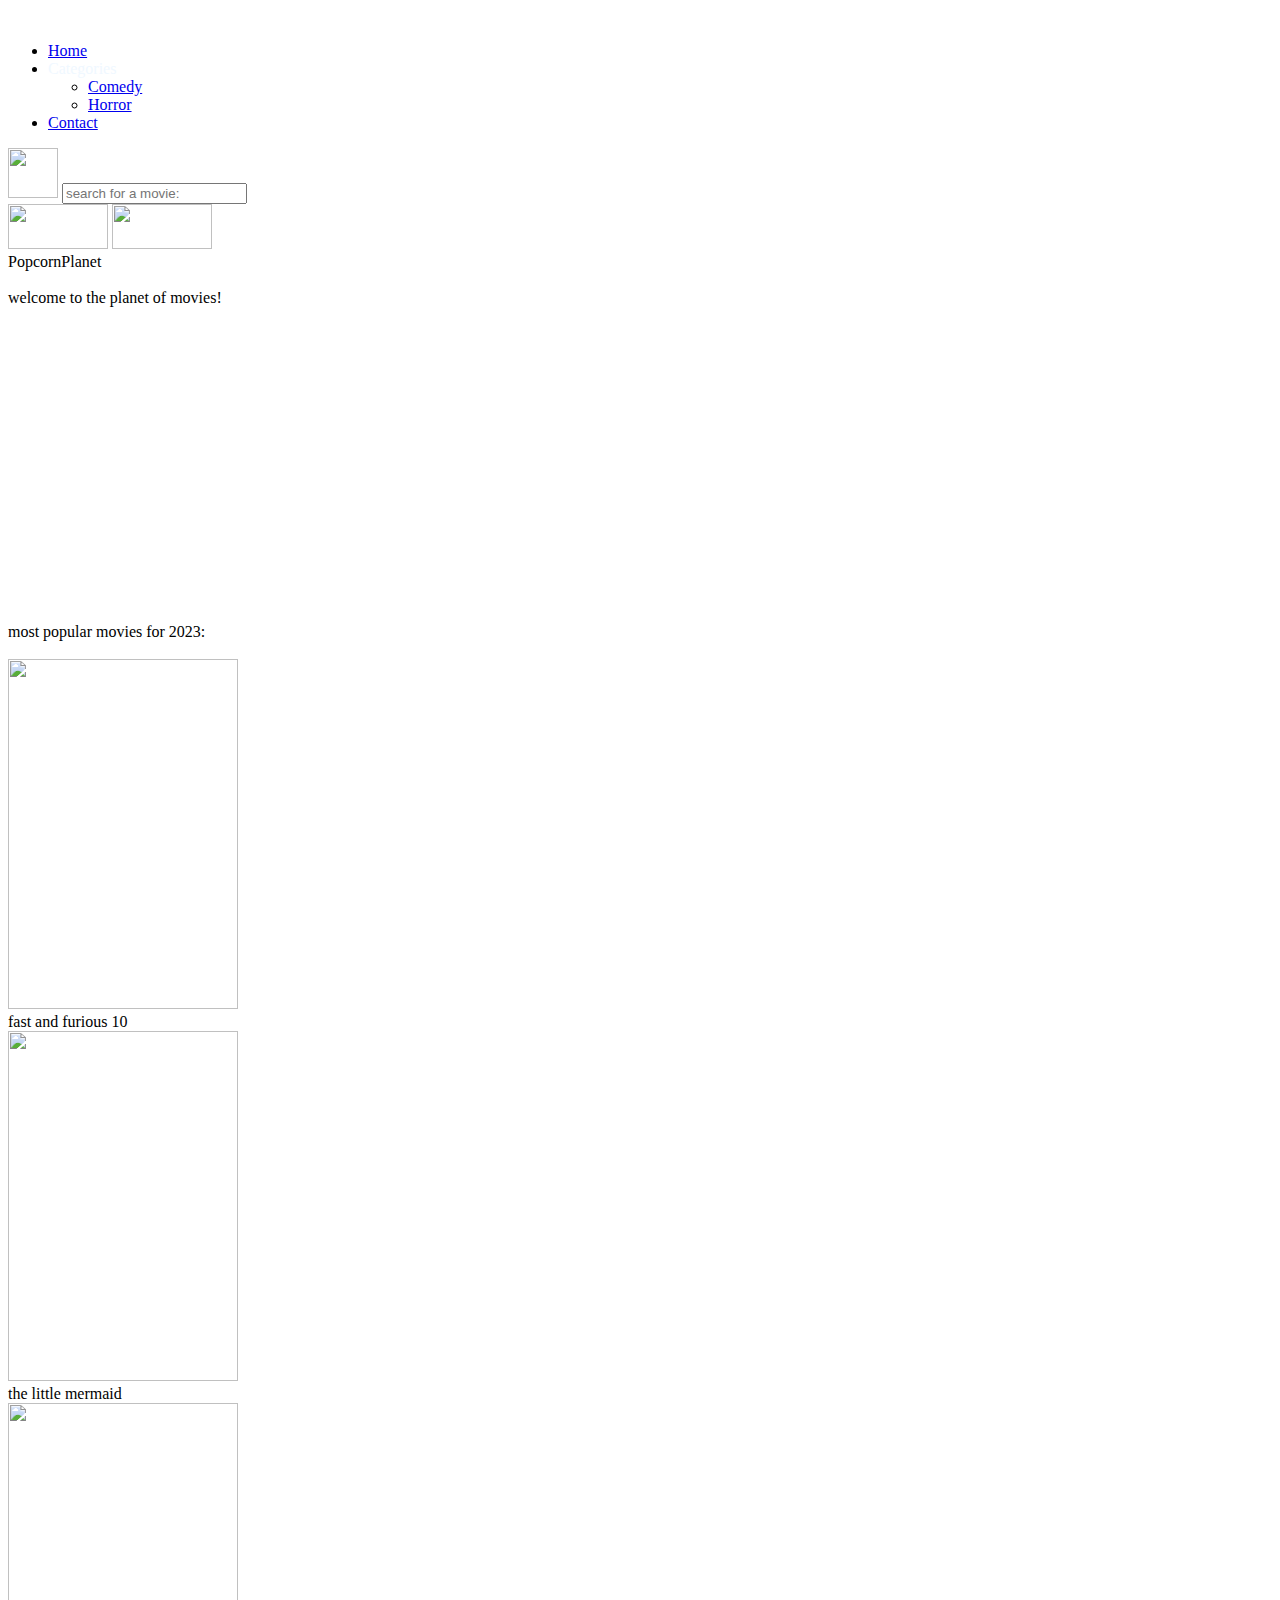
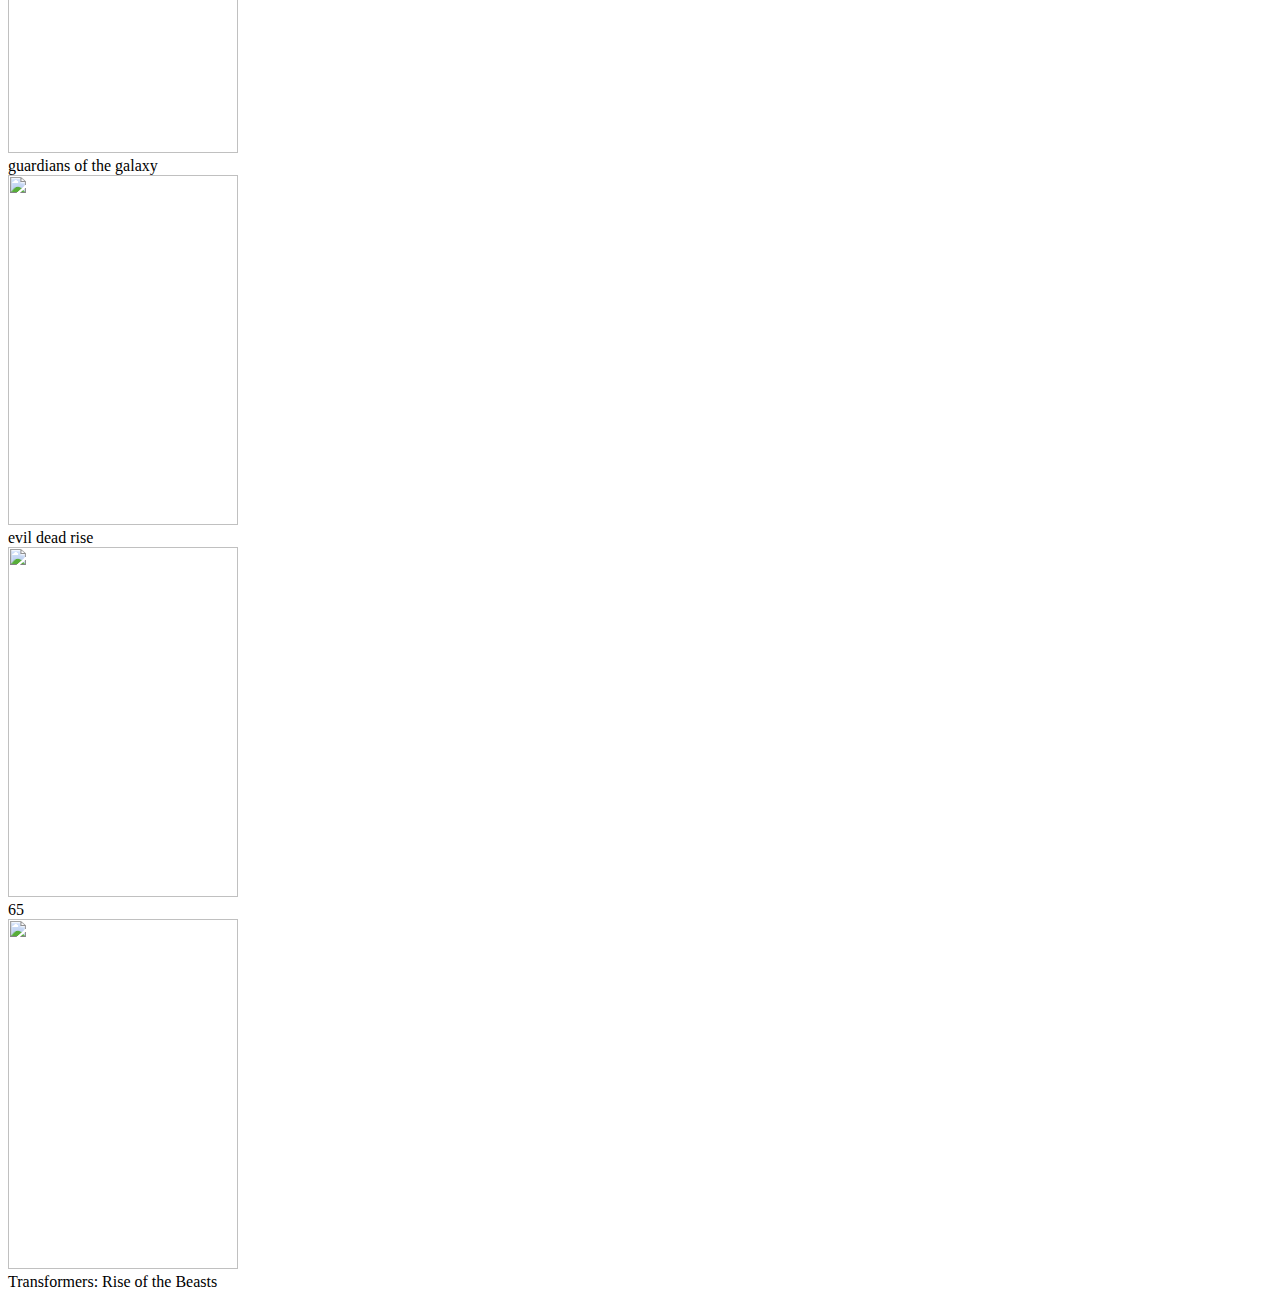
==== index.html @ aa1887a9 "thirdproject" ====
<!DOCTYPE html>
<html lang="en">
<head>
    <meta charset="UTF-8">
    <meta name="viewport" content="width=device-width, initial-scale=1.0">
    <title>PopcornPlanet</title>
    <link rel="stylesheet" href="homepage.css">
    <link rel="icon" type="Image" href="https://icon-library.com/images/popcorn-icon-png/popcorn-icon-png-5.jpg">
</head>
<body>
    <div class="menu-logo">
<img src="https://www.tenutabaroniblei.it/wp-content/uploads/2022/02/menu.png" alt=""
id="menulogo">
<nav class="nav-bar">
    <ul>
      <li><a href="#">Home</a></li>
      <li class="has-sublist">
        <span style="color: aliceblue;">Categories</span>
        <ul class="sublist">
          <li><a href="../comedypage/comedy.html">Comedy</a></li>
          <li><a href="../horror/horrorpage.html">Horror</a></li>
        </ul>
      </li>
      <li><a href="../contact/contact.html">Contact</a></li>
    </ul>
  </nav>
</div> 
<div class="search-logo">
<img src="https://encrypted-tbn0.gstatic.com/images?q=tbn:ANd9GcT--W18wy6a2ieVL6AoUwTx7OwzuY1-ncqVeA&usqp=CAU" alt=""
width="50px"
height="50px">
<input placeholder="search for a movie:" maxlength="30" type="text"
id="txt">
</div>
<div class="sign">
  <a href="../signup/sighnuppage.html"><img src="https://freepngimg.com/download/web_design/24743-5-sign-up-button-transparent.png" alt=""
    width="100vw"
    height="45vh"
    id="up"></a>
  <a href="../loginpage/logon.html"><img src="https://www.clker.com/cliparts/W/N/3/S/7/v/login-button-md.png" alt=""
    width="100vw"
    height="45vh"
    id="in"></a>
    </div>
    <span id="title">PopcornPlanet</span>
    <br>
    <br>
    <span id="sectitle">welcome to the planet of movies!</span>
    <br>
    <br>
    <br>
    <br>
    <br>
    <br>
    <br>
 <div class="video">
  <video src="./minions.mp4" alt=""
  width="100%"
  height="30%" autoplay loop muted>
</div>
  <br>
  <br>
  <br>
  <span id="tit3"> most popular movies for 2023:</span>
   <br>
   <br>
   <div class="container">
<div class="faf1"><a href="https://he.wikipedia.org/wiki/%D7%9E%D7%94%D7%99%D7%A8_%D7%95%D7%A2%D7%A6%D7%91%D7%A0%D7%99_10"><img src="https://movies.universalpictures.com/media/fstx-montage1sheet2-rgb-1-64108e93e63dd-1.jpg" alt=""
  width="230vw"
  height="350vh"></a>
  <br>
  <span id="faf2">fast and furious 10</span>
</div>
<div class="tlm1">
<a href="https://he.wikipedia.org/wiki/%D7%91%D7%AA_%D7%94%D7%99%D7%9D_%D7%94%D7%A7%D7%98%D7%A0%D7%94_(%D7%A1%D7%A8%D7%98,_2023)"><img src="https://upload.wikimedia.org/wikipedia/he/thumb/d/d0/The_Little_Mermaid_Live-Action_Remake.jpg/800px-The_Little_Mermaid_Live-Action_Remake.jpg" alt=""
  width="230vw"
  height="350vh"></a>
  <br>
  <span id="tlm2">the little mermaid</span>
</div>
<div class="gotg1">
  <a href="https://he.wikipedia.org/wiki/%D7%A9%D7%95%D7%9E%D7%A8%D7%99_%D7%94%D7%92%D7%9C%D7%A7%D7%A1%D7%99%D7%94:_%D7%97%D7%9C%D7%A7_3"><img src="https://t1.gstatic.com/licensed-image?q=tbn:ANd9GcQX6LmNl7-4IMvM2Cff5-86-GyXogyaQvqZoEYHWEbKzC2IIdIxF9q_MQvpG-eQ2I0_" alt=""
    width="230vw"
  height="350vh"></a>
    <br>
    <span id="gotg2">guardians of the galaxy</span>
</div>
<div class="edr1">
  <a href="https://he.wikipedia.org/wiki/%D7%9C%D7%94%D7%A2%D7%99%D7%A8_%D7%90%D7%AA_%D7%94%D7%A9%D7%93"><img src="https://upload.wikimedia.org/wikipedia/he/thumb/0/0d/Evil_Dead_Rise.jpg/640px-Evil_Dead_Rise.jpg" alt=""
    width="230vw"
    height="350vh" ></a>
    <br>
    <span id="edr2">evil dead rise</span>
</div>
<div class="m65">
  <a href="https://en.wikipedia.org/wiki/65_(film)"><img src="https://encrypted-tbn0.gstatic.com/images?q=tbn:ANd9GcRVZINtYLoNLTZXVEgX9gi9CfADsuFB_jZ8aOKKHPLPz9jkLT9M" alt=""
    width="230vw"
    height="350vh"></a>
    <br>
    <span id="m652">65</span>
</div>
<div class="tran1">
  <a href="https://he.wikipedia.org/wiki/%D7%A8%D7%95%D7%91%D7%95%D7%98%D7%A8%D7%99%D7%A7%D7%99%D7%9D:_%D7%A2%D7%9C%D7%99%D7%99%D7%AA_%D7%94%D7%97%D7%99%D7%95%D7%AA"><img src="https://t1.gstatic.com/licensed-image?q=tbn:ANd9GcQv0jGSkEAY4rUSSY4rZypDf7sImJvPSTUmyM7PQKktJJyWW93d3it4N9x9Awpy6wd9" alt=""
    width="230vw"
    height="350vh"></a>
    <br>
    <span id="tran2"> Transformers: Rise of the Beasts</span>
</div>

   </div>


  
</body>
</html>
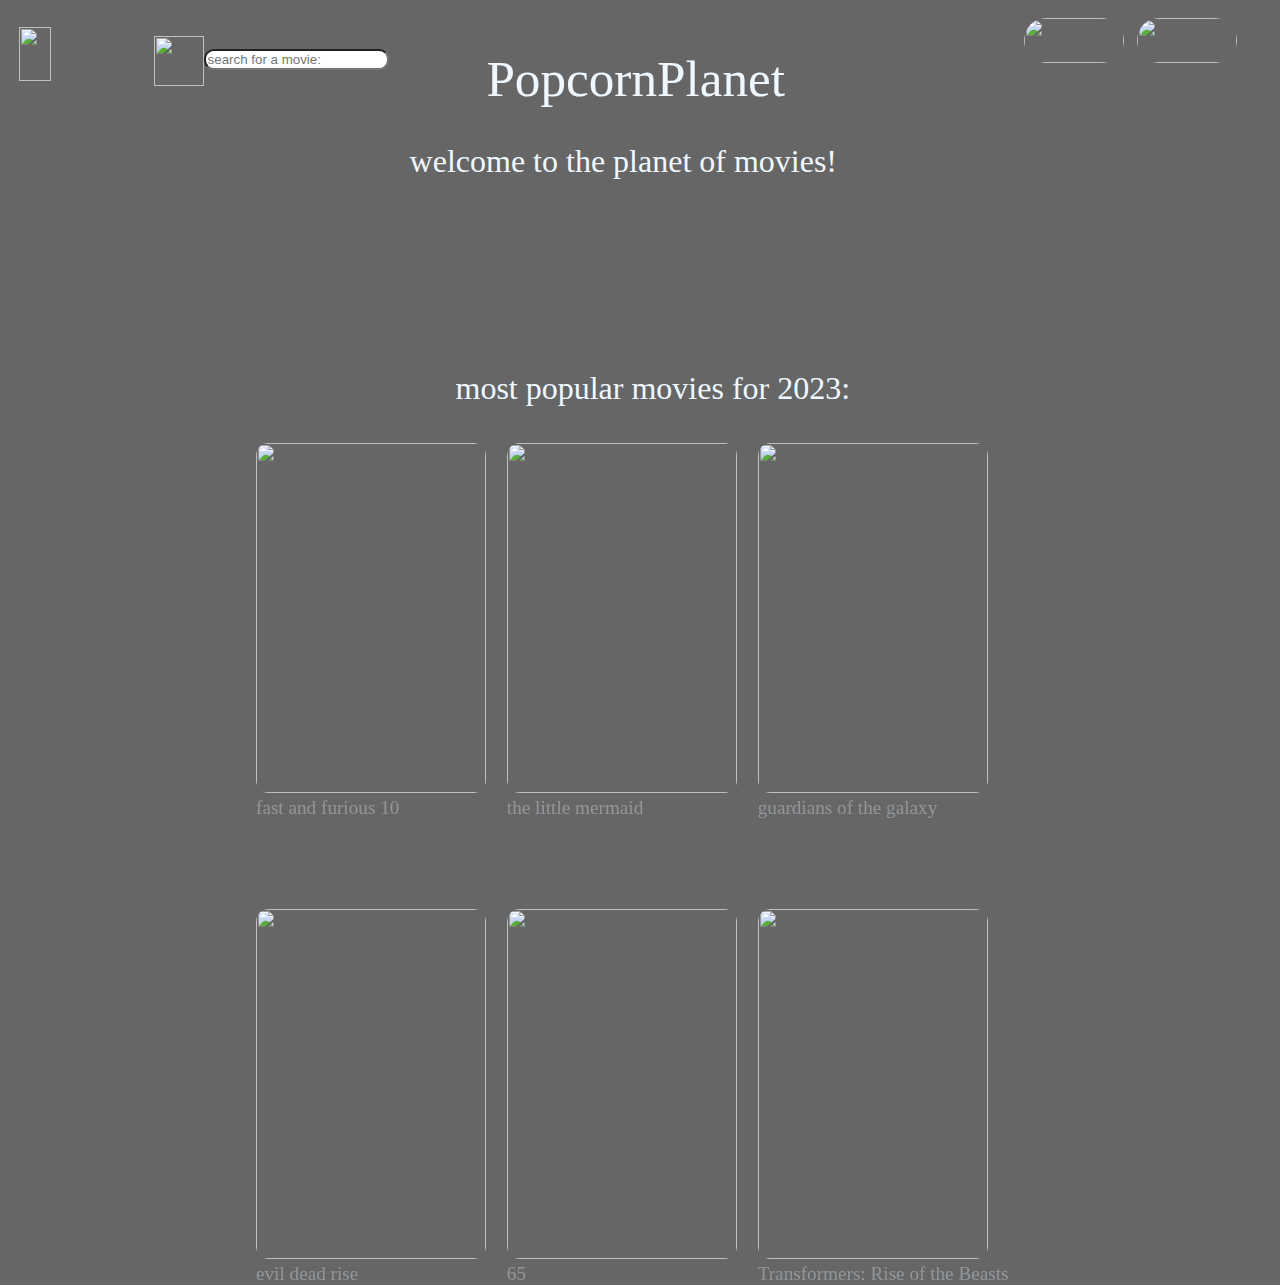
==== commit 404467a4: "thirdproject" ====
--- a/index.html
+++ b/index.html
@@ -4,7 +4,7 @@
     <meta charset="UTF-8">
     <meta name="viewport" content="width=device-width, initial-scale=1.0">
     <title>PopcornPlanet</title>
-    <link rel="stylesheet" href="homepage.css">
+    <link rel="stylesheet" href="index.css">
     <link rel="icon" type="Image" href="https://icon-library.com/images/popcorn-icon-png/popcorn-icon-png-5.jpg">
 </head>
 <body>
--- a/index.css
+++ b/index.css
@@ -0,0 +1,341 @@
+#title{
+    color: aliceblue;
+display: flex;
+text-align: center;
+justify-content: center;
+font-size: 4vw;
+font-family: "Pacifico", cursive;
+position: absolute;
+left: 38vw;
+bottom: 88vh;
+
+
+
+}
+#sectitle{
+    color: aliceblue;
+    display: flex;
+    text-align: center;
+    justify-content: center;
+    font-size: 2.5vw;
+    font-family: "Pacifico", cursive;
+    position: absolute;
+    left: 32vw;
+bottom: 80vh;
+
+
+}
+body{
+    margin: 0;
+    padding: 0;
+    background-image: url(https://png.pngtree.com/thumb_back/fh260/back_pic/05/09/26/685983d002c54c0.jpg);
+    background-size: cover;
+    background-repeat: no-repeat;
+    background-position: center;
+    background-attachment: fixed;
+    
+    background-color: rgb(0, 0, 0, 0.6);
+    background-blend-mode: multiply;
+}
+
+.menu-logo {
+    display: inline-block;
+    position: relative;
+    cursor: pointer;
+    top: 3vh;
+left: 1.5vw; 
+position: fixed;  
+z-index: 1;
+  }
+  
+  .menu-logo img {
+    width: 2.5vw; 
+    height: 6vh;
+    
+    
+   
+  }
+  
+  .nav-bar {
+    display: none;
+    position: absolute;
+    top: 100%;
+    left: 0;
+    background-color: #333;
+    list-style-type: none;
+    padding: 10px;
+   
+  }
+  
+  .menu-logo:hover .nav-bar {
+    display: block;
+  }
+  
+  .nav-bar li {
+    padding: 10px;
+  }
+  
+  .nav-bar li a {
+    color: #fff;
+    text-decoration: none;
+  }
+  .nav-bar li:hover {
+    font-size: 20px; 
+    border-bottom: 2px solid #ffffff;
+  }
+  .has-sublist {
+    position: relative;
+  }
+  
+  .has-sublist .sublist {
+    display: none;
+    position: absolute;
+    top: 0;
+    left: 100%;
+    background-color: #555;
+    list-style-type: none;
+    padding: 5px;
+  }
+  
+  .has-sublist:hover .sublist {
+    display: block;
+    
+  }
+  .search-logo{
+    position: absolute;
+    left: 12vw;
+    bottom: 90vh;
+  }
+  #txt{
+    position: absolute;
+    top: 1.4vh;
+    border-radius: 10px;
+    
+  }
+  .sign{
+
+display: flex;
+justify-content: center;
+gap: 1vw;
+position: absolute;
+top: 2vh;
+left: 80vw;
+  }
+  #up{
+   border-radius: 10vh;
+  }
+  #in{
+    border-radius: 10vh;
+  }
+  #up:hover{
+    width: 7vw;
+    height: 5vh;
+  }
+  #in:hover{
+    width: 7vw;
+    height: 5vh;
+
+  }
+  #tit3{
+    color: aliceblue;
+    display: flex;
+    text-align: center;
+    justify-content: center;
+    font-size: 2rem;
+    font-family: "Pacifico", cursive;
+    padding-left: 2vw;
+  }
+  #faf2{
+    font-size: 1.2rem;
+    color: aliceblue;
+    font-family: "Pacifico", cursive;
+    filter: brightness(60%);
+
+  }
+  #tlm2{
+    font-size: 1.2rem;
+    color: aliceblue;
+    font-family: "Pacifico", cursive;
+    filter: brightness(60%);
+  }
+  #gotg2{
+    font-size: 1.2rem;
+    color: aliceblue;
+    font-family: "Pacifico", cursive;
+    filter: brightness(60%);
+  }
+  #edr2{
+    font-size: 1.2rem;
+    color: aliceblue;
+    font-family: "Pacifico", cursive;
+    filter: brightness(60%);
+  }
+  #m652{
+    font-size: 1.2rem;
+    color: aliceblue;
+    font-family: "Pacifico", cursive;
+    filter: brightness(60%);
+    
+  }
+#tran2{
+  font-size: 1.2rem;
+  color: aliceblue;
+  font-family: "Pacifico", cursive;
+  filter: brightness(60%);
+}
+.container{
+  display: grid;
+  grid-template-columns:repeat(3,2fr);
+  row-gap: 10vh;
+position: absolute;
+left: 20vw;
+justify-content: center;
+align-items: center;
+align-content: center;
+}
+.faf1 img{
+  border-radius: 1vw;
+}
+.faf1 img:hover{
+width:17vw;
+height:47vh;
+transition: 0.5s;
+filter: brightness(130%);
+}
+.tlm1 img{
+  border-radius: 1vw;
+}
+.tlm1 img:hover{
+  width:17vw;
+height:47vh;
+transition: 0.5s;
+filter: brightness(130%);
+}
+.gotg1 img{
+  border-radius: 1vw;
+}
+.gotg1 img:hover{
+  width:17vw;
+  height:47vh;
+  transition: 0.5s;
+  filter: brightness(130%);
+}
+.edr1 img{
+  border-radius: 1vw;
+}
+.edr1 img:hover{
+  width:17vw;
+  height:47vh;
+  transition: 0.5s;
+  filter: brightness(130%);
+}
+.m65 img{
+  border-radius: 1vw;
+}
+.m65 img:hover{
+  width:17vw;
+  height:47vh;
+  transition: 0.5s;
+  filter: brightness(130%);
+}
+.tran1 img{
+  border-radius: 1vw;
+}
+.tran1 img:hover{
+  width:17vw;
+  height:47vh;
+  transition: 0.5s;
+  filter: brightness(130%);
+}
+
+@media screen and (max-width: 480px) {
+  .menu-logo img {
+      width: 8vw;
+      height: auto;
+
+  }
+
+  .search-logo {
+      display: none; 
+  }
+
+  #txt {
+      width: 60vw;
+      height: auto;
+  }
+
+  .sign {
+      top: 2vh;
+      left: 46vw;
+  }
+
+
+
+  #title {
+      left: 20vw;
+      bottom: 85vh;
+      font-size: 7vw;
+  }
+
+  #sectitle {
+      left: 10vw;
+      bottom: 80vh;
+      font-size: 5vw;
+  }
+
+  .container {
+      grid-template-columns: repeat(2, 3fr); 
+      column-gap: 1vw;
+      row-gap: 2vh;
+      left: 2vw;
+      width: 96%;
+      overflow-x: hidden; 
+  }
+
+  .container img {
+      max-width: 70%; 
+      height: 100%;
+      position: relative;
+      left: 5vw;
+  }
+  .container span{
+    position: relative;
+    left: 6vw;
+  }
+
+  #faf2, #tlm2, #gotg2, #edr2, #m652, #tran2 {
+      font-size: 2vw;
+  }
+
+ 
+  .container span {
+      font-size: 2vw;
+  }
+
+  #tit3 {
+      font-size: 3vw;
+      position: absolute;
+      right: 33vw;
+      bottom: 47vh;
+  }
+  .video{
+    width: 100vw;
+    height: 30vh;
+  }
+  .video video{
+    width: 100%;
+    height: 100%;
+  }
+}
+
+
+
+
+
+
+  
+  
+  
+  
+  
+  